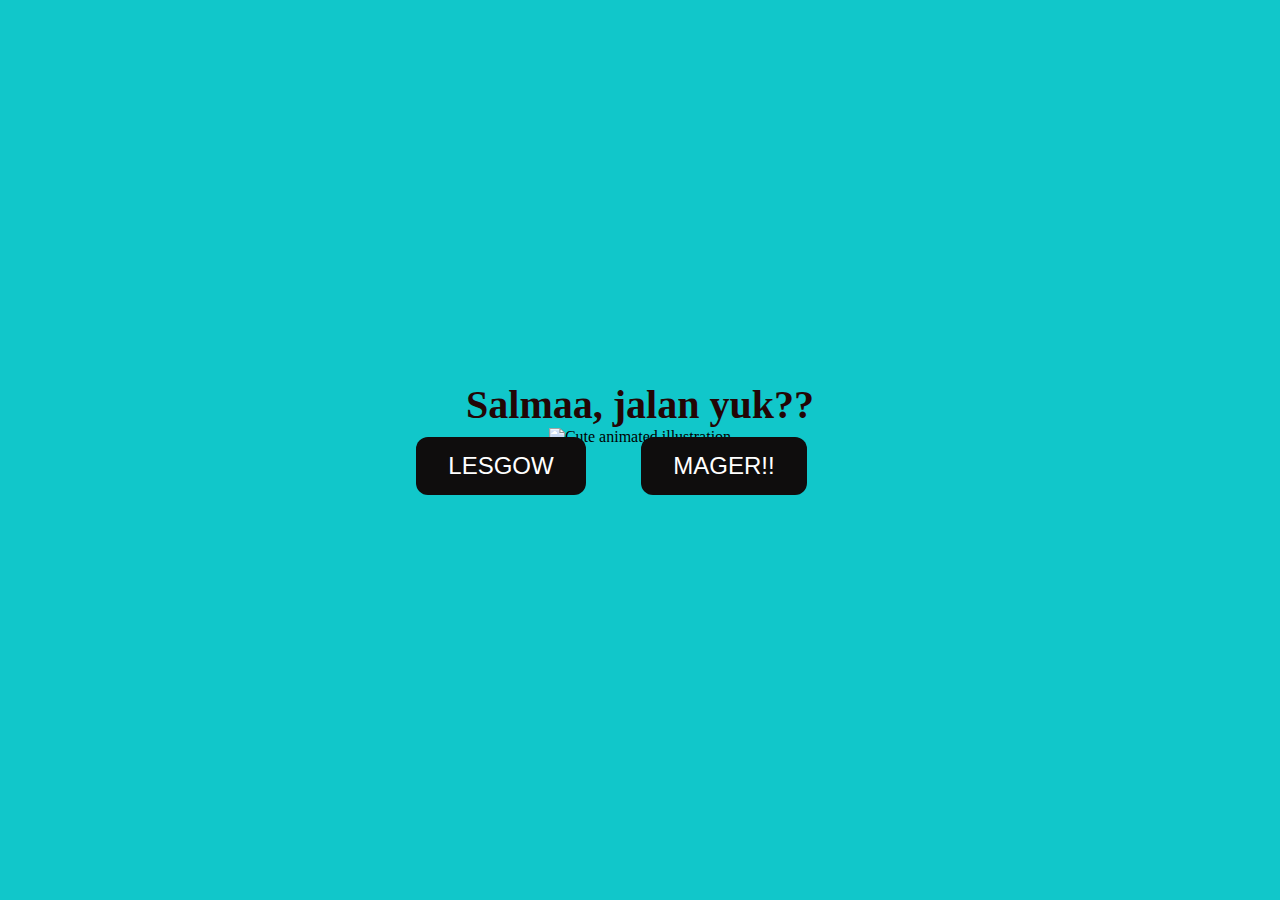
==== index.html @ ef501dde "Add files via upload" ====
<!DOCTYPE html>
<html lang="en">
    <head>
        <link rel="stylesheet" href="./styles.css">
        
        <head>
            <meta charset="UTF-8">
            <meta name="viewport" content="width=device-width, initial-scale=1.0">
            <title>Invitation Masalma</title>
            <link rel="preload" href="https://media.giphy.com/media/3oz8xygX09cOcTmY9C/giphy.gif" as="image" type="image/gif">
    <body>
        <div class="container">
            <div >
                <h1 class = "header_text">Salmaa, jalan yuk??</h1>
                
            </div>
            <div class="gif_container">
                <img src="https://media1.giphy.com/media/JIOTHacwDM0Q0KiUGn/giphy.gif" alt="Cute animated illustration">
                <!-- <iframe src="https://giphy.com/embed/efKfDypx70EQHfSauS" width="372" height="480" style="" frameBorder="0" class="giphy-embed" allowFullScreen></iframe><p><a href="https://giphy.com/stickers/strike-a-pose-power-hero-efKfDypx70EQHfSauS">via GIPHY</a></p> -->
            </div>

            <audio autoplay loop>
                <source src="audio/David Neyrolles - 50 Boulevard Voltaire.mp3" type="audio/mpeg">
                Your browser does not support the audio element.
            </audio>

            <div class = "buttons">
                <button class="btn" id = "yesButton" onclick="nextPage()">LESGOW</button>
                <button class="btn" id="noButton" onmouseover="moveButton()" onclick="moveButton()">MAGER!!</button>
                <script>
                    function nextPage() {
                        window.location.href = "yes.html";
                    }
                    
                    function moveButton() {
                        var x = Math.random() * (window.innerWidth - document.getElementById('noButton').offsetWidth) - 85;
                        var y = Math.random() * (window.innerHeight - document.getElementById('noButton').offsetHeight) - 48;
                        document.getElementById('noButton').style.left = `${x}px`;
                        document.getElementById('noButton').style.top = `${y}px`;
                    }
                </script> 
            </div>
        </div>
       
    </body> 
</html>

<!-- 

<iframe src="https://giphy.com/embed/ZCSPaG9pPpSJEBiOUF" width="480" height="480" frameBorder="0" class="giphy-embed" allowFullScreen></iframe><p><a href="https://giphy.com/gifs/transparent-ZCSPaG9pPpSJEBiOUF">via GIPHY</a></p> -->
---- styles.css ----
body {
    display: flex;
    justify-content: center;
    align-items: center;
    height: 90vh;
    background-color: #11c7ca;
}

#noButton {
    position: absolute;
    margin-left: 150px;
    transition: 0.5s;
}

#yesButton {
    position: absolute;
    margin-right: 300px;
}

.header_text {
    font-family: 'Nunito';
    font-size: 40px;
    font-weight: bold;
    color: rgb(35, 5, 5);
    text-align: center;
    margin-top: 20px;
    margin-bottom: 0px;
}

.buttons {
    display: flex;
    flex-direction: row;
    justify-content: center;
    align-items: center;
    margin-top: 20px;
    margin-left: 20px;
}

.btn {
    background-color: #0f0d0d;
    color: white;
    padding: 15px 32px;
    text-align: center;
    display: inline-block;
    font-size: 24px;
    margin: 4px 2px;
    cursor: pointer;
    border: none;
    border-radius: 12px;
    transition: background-color 0.3s ease;
}

.gif_container {
    display: flex;
    justify-content: center;
    align-items: center;
}

@media only screen and (max-width: 320px) and (max-height: 568px) {
    body {
        height: 100vh;
    }

    .header_text {
        font-size: 20px;
    }

    img {
        height: 60vh;
    }

    .btn {
        padding: 10px 18px;
        font-size: 14px;
    }
}

@media only screen and (max-width: 414px) and (max-height: 736px) {
    body {
        height: 90vh;
    }

    .header_text {
        font-size: 28px;
    }

    img {
        height: 60vh;
    }

    .btn {
        padding: 15px 25px;
        font-size: 14px;
    }
}
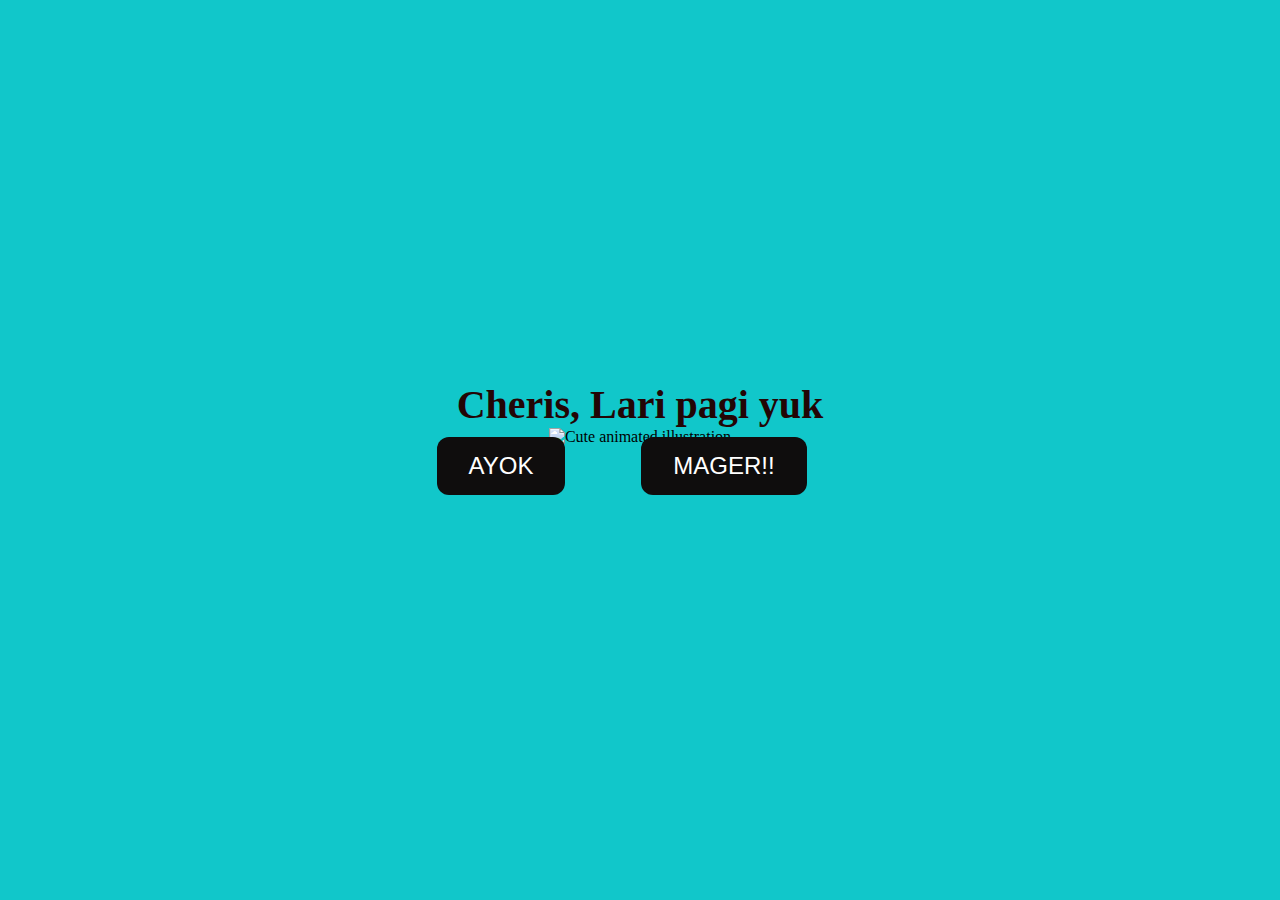
==== commit 5eafd529: "Update index.html" ====
--- a/index.html
+++ b/index.html
@@ -6,12 +6,12 @@
         <head>
             <meta charset="UTF-8">
             <meta name="viewport" content="width=device-width, initial-scale=1.0">
-            <title>Invitation Masalma</title>
+            <title>Invitation Cheris</title>
             <link rel="preload" href="https://media.giphy.com/media/3oz8xygX09cOcTmY9C/giphy.gif" as="image" type="image/gif">
     <body>
         <div class="container">
             <div >
-                <h1 class = "header_text">Salmaa, jalan yuk??</h1>
+                <h1 class = "header_text">Cheris, Lari pagi yuk</h1>
                 
             </div>
             <div class="gif_container">
@@ -25,7 +25,7 @@
             </audio>
 
             <div class = "buttons">
-                <button class="btn" id = "yesButton" onclick="nextPage()">LESGOW</button>
+                <button class="btn" id = "yesButton" onclick="nextPage()">AYOK</button>
                 <button class="btn" id="noButton" onmouseover="moveButton()" onclick="moveButton()">MAGER!!</button>
                 <script>
                     function nextPage() {
@@ -47,4 +47,4 @@
 
 <!-- 
 
-<iframe src="https://giphy.com/embed/ZCSPaG9pPpSJEBiOUF" width="480" height="480" frameBorder="0" class="giphy-embed" allowFullScreen></iframe><p><a href="https://giphy.com/gifs/transparent-ZCSPaG9pPpSJEBiOUF">via GIPHY</a></p> -->+<iframe src="https://giphy.com/embed/ZCSPaG9pPpSJEBiOUF" width="480" height="480" frameBorder="0" class="giphy-embed" allowFullScreen></iframe><p><a href="https://giphy.com/gifs/transparent-ZCSPaG9pPpSJEBiOUF">via GIPHY</a></p> -->
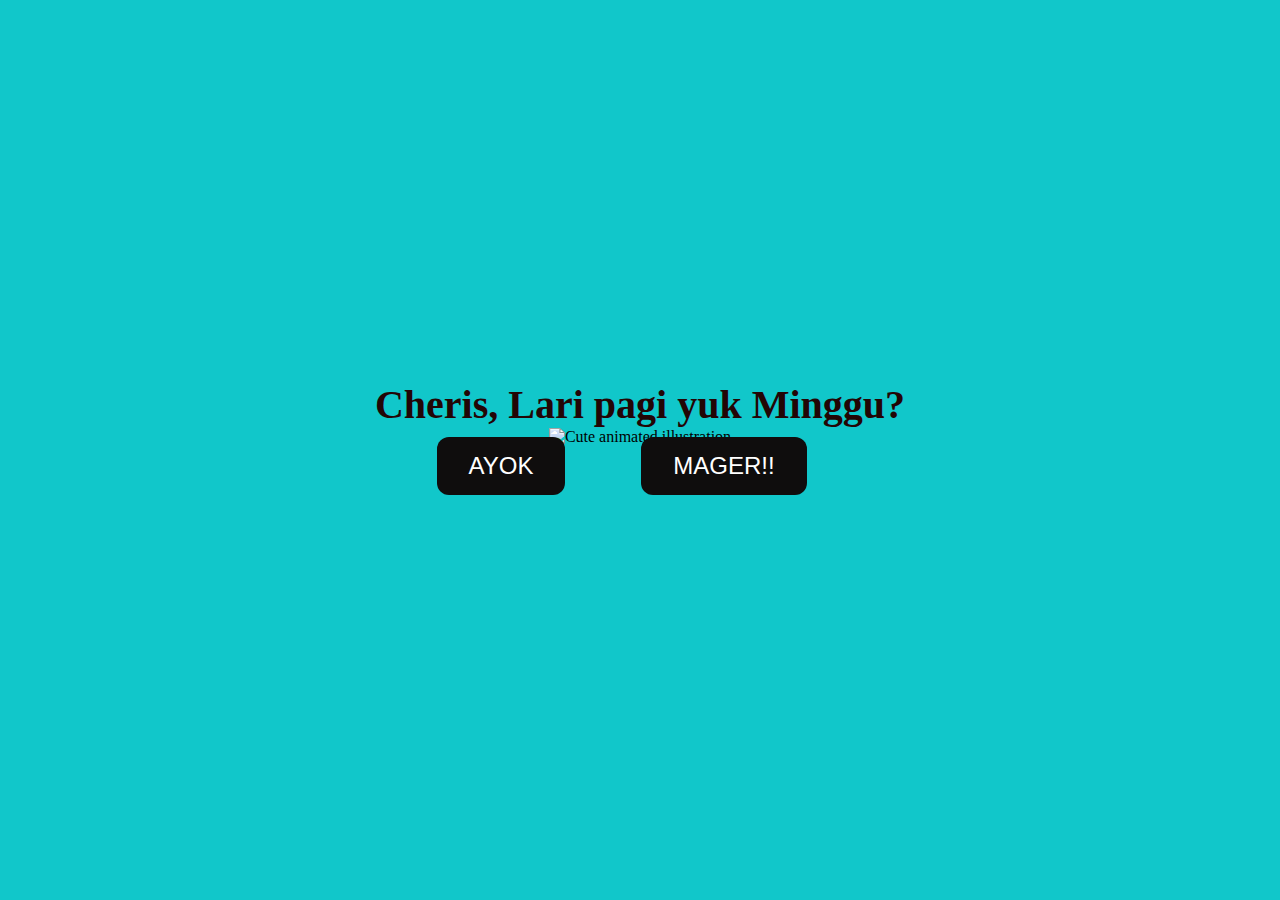
==== commit 8f184b2f: "Update index.html" ====
--- a/index.html
+++ b/index.html
@@ -11,17 +11,16 @@
     <body>
         <div class="container">
             <div >
-                <h1 class = "header_text">Cheris, Lari pagi yuk</h1>
+                <h1 class = "header_text">Cheris, Lari pagi yuk Minggu?</h1>
                 
             </div>
             <div class="gif_container">
-                <img src="https://media1.giphy.com/media/JIOTHacwDM0Q0KiUGn/giphy.gif" alt="Cute animated illustration">
+                <img src="https://media1.giphy.com/media/38wAWp7gk0aVdX0nP7/giphy.gif" alt="Cute animated illustration">
                 <!-- <iframe src="https://giphy.com/embed/efKfDypx70EQHfSauS" width="372" height="480" style="" frameBorder="0" class="giphy-embed" allowFullScreen></iframe><p><a href="https://giphy.com/stickers/strike-a-pose-power-hero-efKfDypx70EQHfSauS">via GIPHY</a></p> -->
             </div>
 
             <audio autoplay loop>
-                <source src="audio/David Neyrolles - 50 Boulevard Voltaire.mp3" type="audio/mpeg">
-                Your browser does not support the audio element.
+                <source src="David Neyrolles - 50 Boulevard Voltaire.mp3" type="audio/mpeg">
             </audio>
 
             <div class = "buttons">
